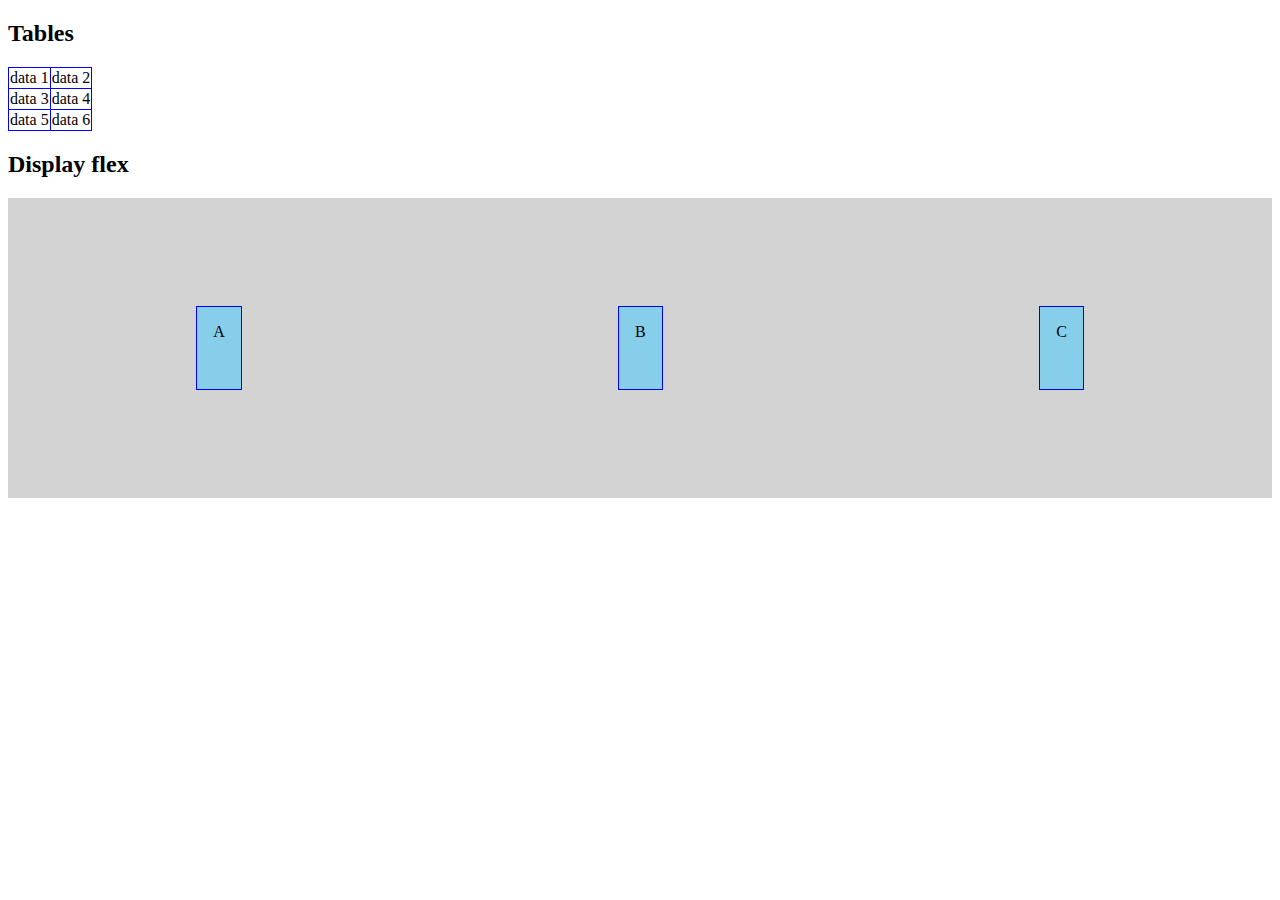
==== practice.html @ 64ad34f9 "Add animations for images, added today's picks" ====
<!DOCTYPE html>
<html lang="en">
<head>
    <meta charset="UTF-8">
    <meta http-equiv="X-UA-Compatible" content="IE=edge">
    <meta name="viewport" content="width=device-width, initial-scale=1.0">
    <title>Practice 102</title>
    <link rel="stylesheet" href="practice.css">

</head>
<body>
    <h2>Tables</h2>
    <table>
        <tr>
            <td>data 1</td>
            <td>data 2</td>
        </tr>
        <tr>
            <td>data 3</td>
            <td>data 4</td>
        </tr>
        <tr>
            <td>data 5</td>
            <td>data 6</td>
        </tr>
    </table>

    <h2>Display flex</h2>
    <div class="flex-container">
        <div class="flex-child">
            A
        </div>
        <div class="flex-child">
            B
        </div>
        <div class="flex-child">
            C
        </div>
    </div>
    
</body>
</html>
---- practice.css ----
table{
    border: 1px solid blue;
    border-collapse: collapse;
}
td{
    border: 1px solid blue;
}

/*Display: flex*/
.flex-container{
    display: flex;
    flex-direction: row;
    justify-content:space-around;
    align-items: center;
    height: 300px;
    background-color: lightgray;
}

.flex-child{
    border: 1px solid blue;
    background-color: skyblue;
    padding: 1rem;
    height: 50px;
}
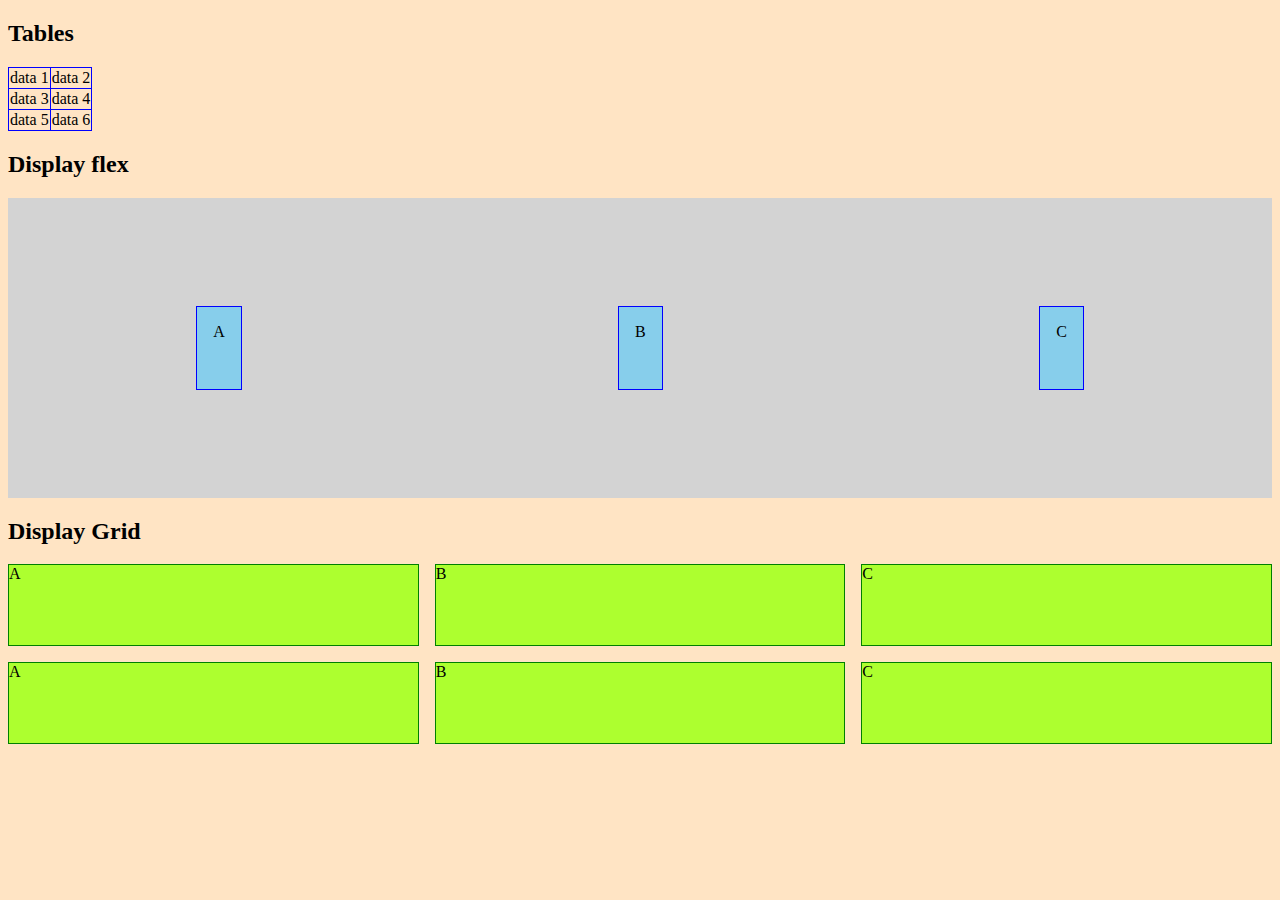
==== commit 84bcb484: "Add responsive design , resize images" ====
--- a/practice.html
+++ b/practice.html
@@ -38,5 +38,26 @@
         </div>
     </div>
     
+    <h2>Display Grid</h2>
+    <div class="grid-container">
+        <div class="grid-child">
+            A
+        </div>
+        <div class="grid-child">
+            B
+        </div>
+        <div class="grid-child">
+            C
+        </div>
+        <div class="grid-child">
+            A
+        </div>
+        <div class="grid-child">
+            B
+        </div>
+        <div class="grid-child">
+            C
+        </div>
+    </div>
 </body>
 </html>--- a/practice.css
+++ b/practice.css
@@ -21,4 +21,28 @@
     background-color: skyblue;
     padding: 1rem;
     height: 50px;
+}
+
+/*Display: grid*/
+.grid-container{
+    display: grid;
+    grid-template-columns: repeat(2,1fr);
+    column-gap: 1rem;
+    row-gap: 1rem;
+}
+
+.grid-child{
+    border: 1px solid green;
+    background-color: greenyellow;
+    height: 5rem;
+}
+
+@media(min-width: 768px) {
+    body{
+        background-color: bisque;
+    }
+
+    .grid-container{
+        grid-template-columns: repeat(3, 1fr);
+    }
 }